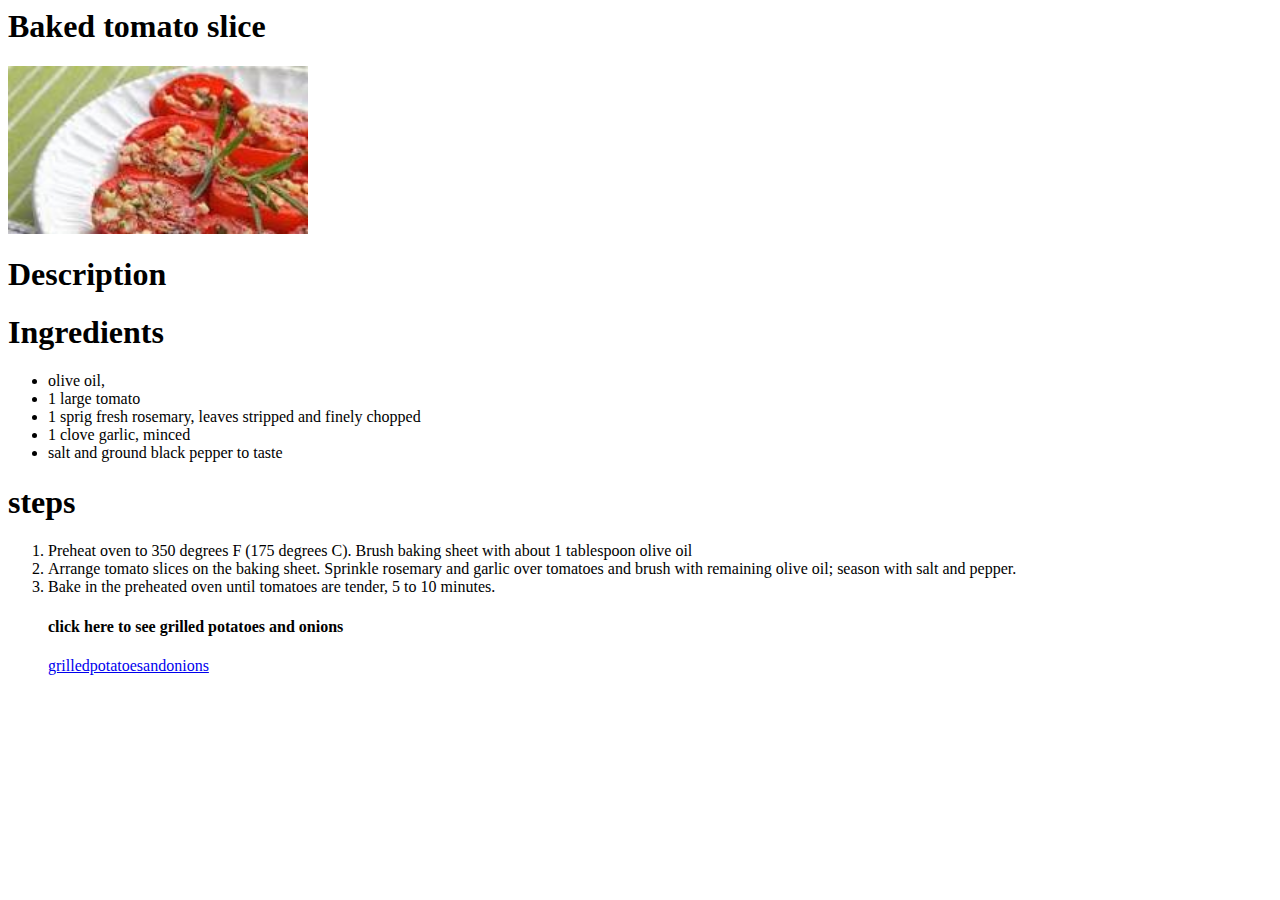
==== bakedtomatoslice.html @ 885e9f8e "add complete solution for odin-recipes project" ====
<head>
    <h1><strong>Baked tomato slice</strong></h1>
</head>

<body>
    <img
         src="images/bakestomatoslice.jpg"
         width="300"
         length="300" >
         <p>
            <h1>Description</h1>
         </p>
         <h1>Ingredients</h1>
</p>

<p>
<ul>
<li> olive oil,</li>
<li>1 large tomato</li>
<li>1 sprig fresh rosemary, leaves stripped and finely chopped
<li>1 clove garlic, minced</li>
<li>salt and ground black pepper to taste</li>
</li>
</ul>
</p>

<p>
    <h1>steps</h1>
    <OL>
<LI>Preheat oven to 350 degrees F (175 degrees C). Brush baking sheet with about 1 tablespoon olive oil</LI>
<li>Arrange tomato slices on the baking sheet. Sprinkle rosemary and garlic over tomatoes and brush with remaining olive oil; season with salt and pepper.</li>
<li>Bake in the preheated oven until tomatoes are tender, 5 to 10 minutes.</li>

<p>
    <h4>click here to see grilled potatoes and onions</h4>
    <a href="grilledpotatoesandonions.html">grilledpotatoesandonions</a>


</p>
    </OL>
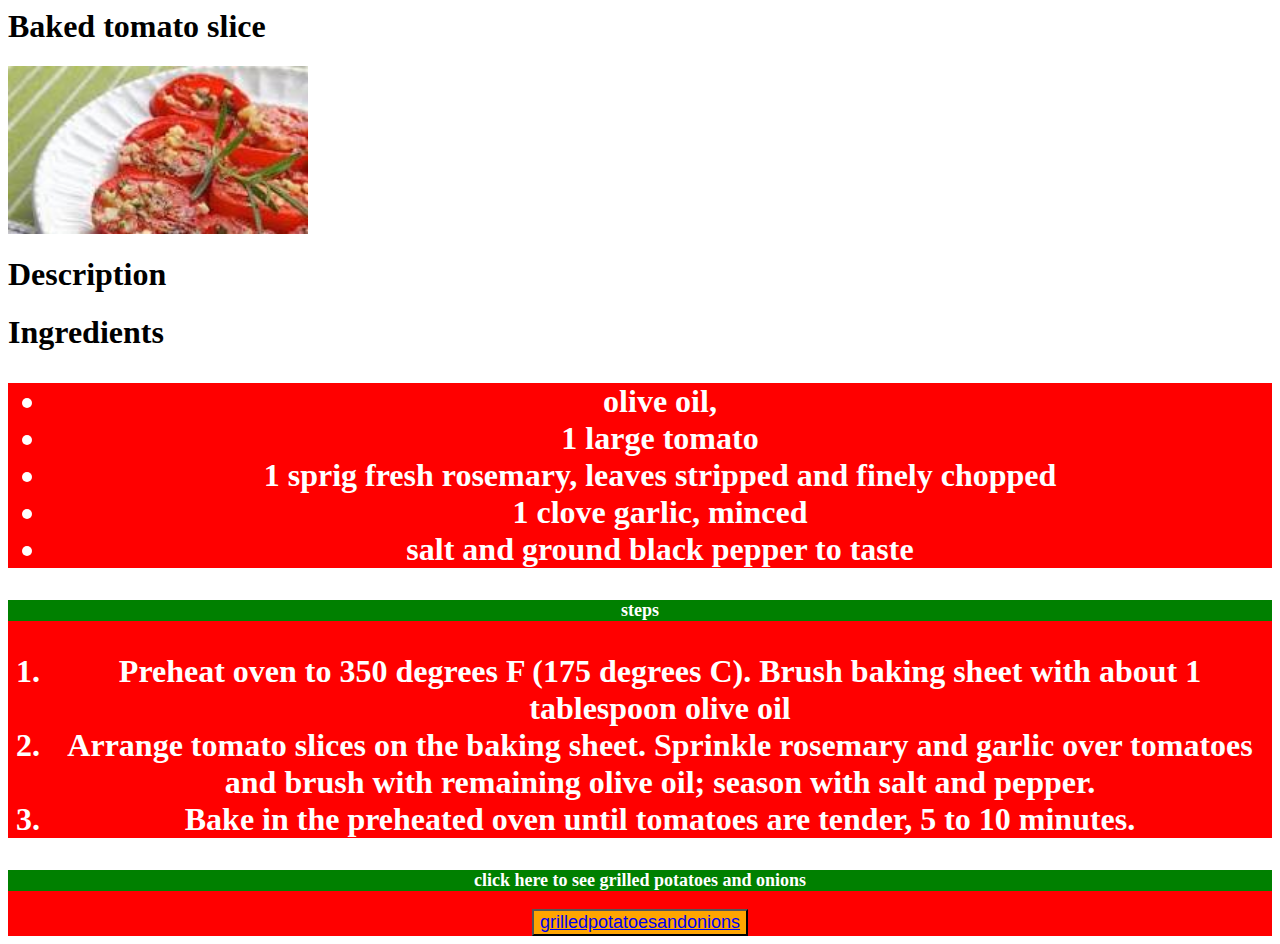
==== commit c7fb7379: "add complete solution for odin-recipes project" ====
--- a/bakedtomatoslice.html
+++ b/bakedtomatoslice.html
@@ -1,19 +1,26 @@
 <head>
     <h1><strong>Baked tomato slice</strong></h1>
+    <link rel="stylesheet" href="stylesheet/style.css">
 </head>
-
+<style>
+    p {
+    background-color: green;
+    color: white;
+    font-size: 18px;
+    }    
+    
+        </style>
 <body>
     <img
          src="images/bakestomatoslice.jpg"
          width="300"
          length="300" >
-         <p>
-            <h1>Description</h1>
-         </p>
+
+         <h1>Description</h1>
+
          <h1>Ingredients</h1>
-</p>
 
-<p>
+<div>
 <ul>
 <li> olive oil,</li>
 <li>1 large tomato</li>
@@ -22,19 +29,19 @@
 <li>salt and ground black pepper to taste</li>
 </li>
 </ul>
-</p>
+</div>
 
-<p>
-    <h1>steps</h1>
+<div>
+    <p>steps</p>
     <OL>
 <LI>Preheat oven to 350 degrees F (175 degrees C). Brush baking sheet with about 1 tablespoon olive oil</LI>
 <li>Arrange tomato slices on the baking sheet. Sprinkle rosemary and garlic over tomatoes and brush with remaining olive oil; season with salt and pepper.</li>
 <li>Bake in the preheated oven until tomatoes are tender, 5 to 10 minutes.</li>
+</OL>
+</div>
 
-<p>
-    <h4>click here to see grilled potatoes and onions</h4>
-    <a href="grilledpotatoesandonions.html">grilledpotatoesandonions</a>
-
-
-</p>
+<div>
+    <p>click here to see grilled potatoes and onions</p>
+    <button style="background-color:orange; font-size: 18px;"><a href="grilledpotatoesandonions.html">grilledpotatoesandonions</a>
+    </div>
     </OL>
--- a/stylesheet/style.css
+++ b/stylesheet/style.css
@@ -0,0 +1,52 @@
+div {
+background-color: red;
+color:white;
+font-size: 32px;
+text-align: center;
+font-weight: bold;
+    }
+     
+    .odd {
+       background-color:rgb(255,192,203);
+       font-family: Verdana,"DejaVu Sans",sans-serif;
+      }
+
+    #second {
+color: #0000FF;
+font-size: 36px;
+    }
+
+    .odder {
+        font-size:28px;
+       }
+
+    #forth{
+        background-color:rgb(144,238,144) ;
+        font-size: 24px;
+        font-weight: bold;
+    }
+
+    .clickable{
+        color: white;
+        background-color: black;
+    }
+
+    .unclickable{
+        background-color: yellow;
+    }
+
+    .clickable,
+    .unclickable{
+        font-size: 28px;
+        font-family: 'Times New Roman', Helvetica, sans-serif;
+    }
+
+    .avatar.proportioned{
+        height:auto;
+        width:300px;
+    }
+
+    .avatar .distorted{
+        height: 400px;
+        width: 200px;
+    }